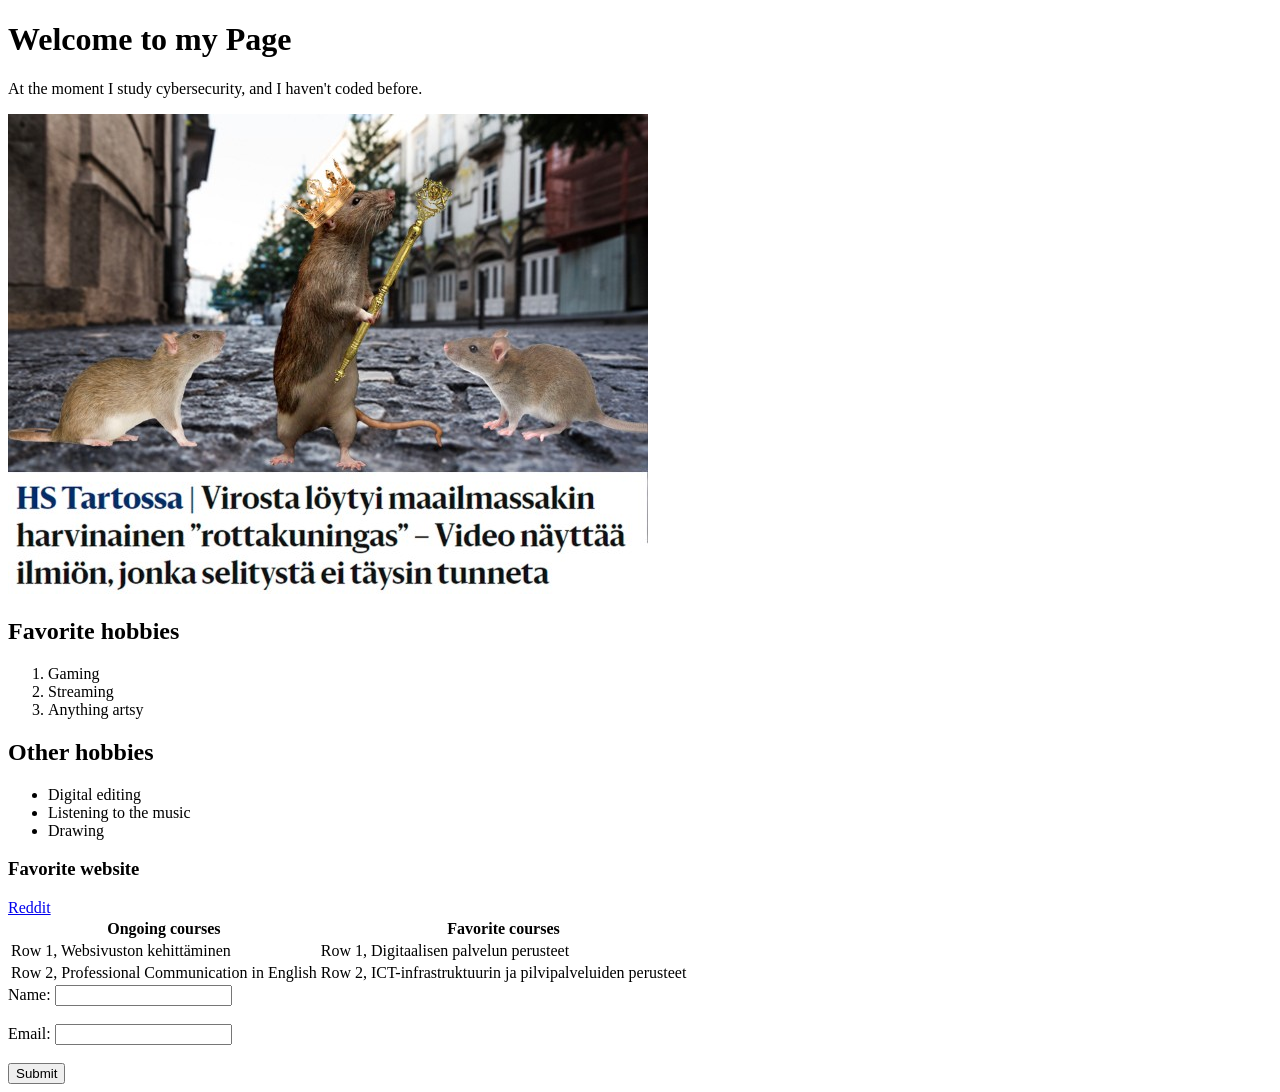
==== WS01/index.html @ 9dfabbee "Toinen yritys" ====
<!DOCTYPE html>
    <html lang="en">
    <head>
        <title>Sara's first website</title>
    </head>
    <body>
        <h1>Welcome to my Page</h1>
        <p>At the moment I study cybersecurity, and I haven't coded before.</p>
        <img src="rotta kuningas  meme.JPG" alt="rotta kuningas meme">
    <h2>Favorite hobbies</h2>
    <ol>
        <li>Gaming</li>
        <li>Streaming</li>
        <li>Anything artsy</li>
    </ol>
    
    <h2>Other hobbies</h2>
    <ul>
        <li>Digital editing</li>
        <li>Listening to the music</li>
        <li>Drawing</li>
    </ul>
    <h3>Favorite website</h3>
    <a href="https://www.reddit.com/">Reddit</a>
    <table>
    <tr>
        <th>Ongoing courses</th>
        <th>Favorite courses</th>
    </tr>
    <tr>
        <td>Row 1, Websivuston kehittäminen</td>
        <td>Row 1, Digitaalisen palvelun perusteet</td>
    </tr>
    <tr>
        <td>Row 2, Professional Communication in English</td>
        <td>Row 2, ICT-infrastruktuurin ja pilvipalveluiden perusteet</td>
    </tr>
    </table>
    <form>
    <label for="name">Name:</label>
    <input type="text" id="name" name="name"><br><br>
    <label for="email">Email:</label>
    <input type="email" id="email" name="email"><br><br>
    <input type="submit" value="Submit">
    </form>
</body>
    </html>
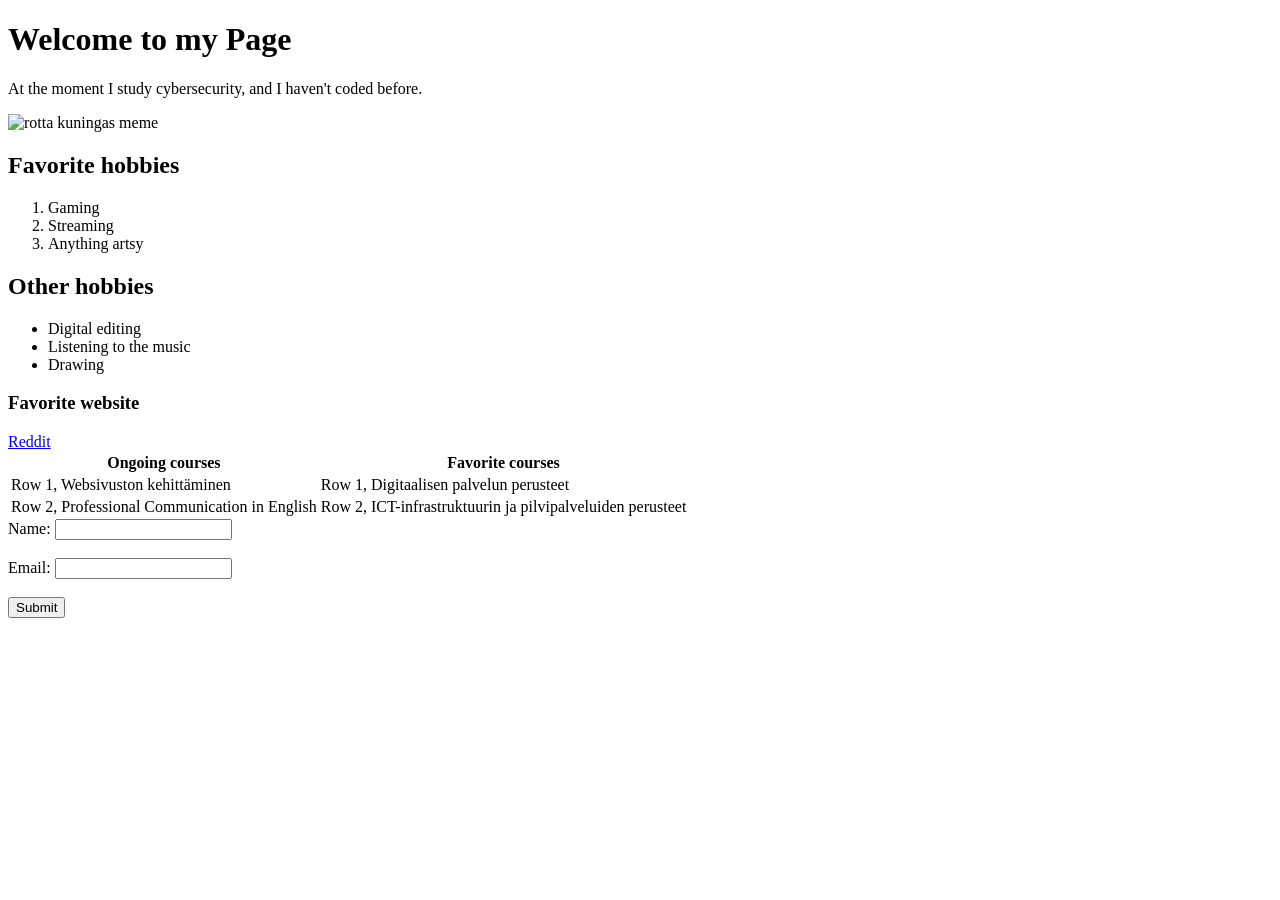
==== commit 962ea4dd: "WS03 tehtävän tehtävät" ====
--- a/WS01/index.html
+++ b/WS01/index.html
@@ -6,7 +6,7 @@
     <body>
         <h1>Welcome to my Page</h1>
         <p>At the moment I study cybersecurity, and I haven't coded before.</p>
-        <img src="rotta kuningas  meme.JPG" alt="rotta kuningas meme">
+        <img src="C:\Users\Sara\Downloads\git workshops harjoitukset\VS code\WS01\rotta_kuningas_meme.jpg.JPG" alt="rotta kuningas meme">
     <h2>Favorite hobbies</h2>
     <ol>
         <li>Gaming</li>
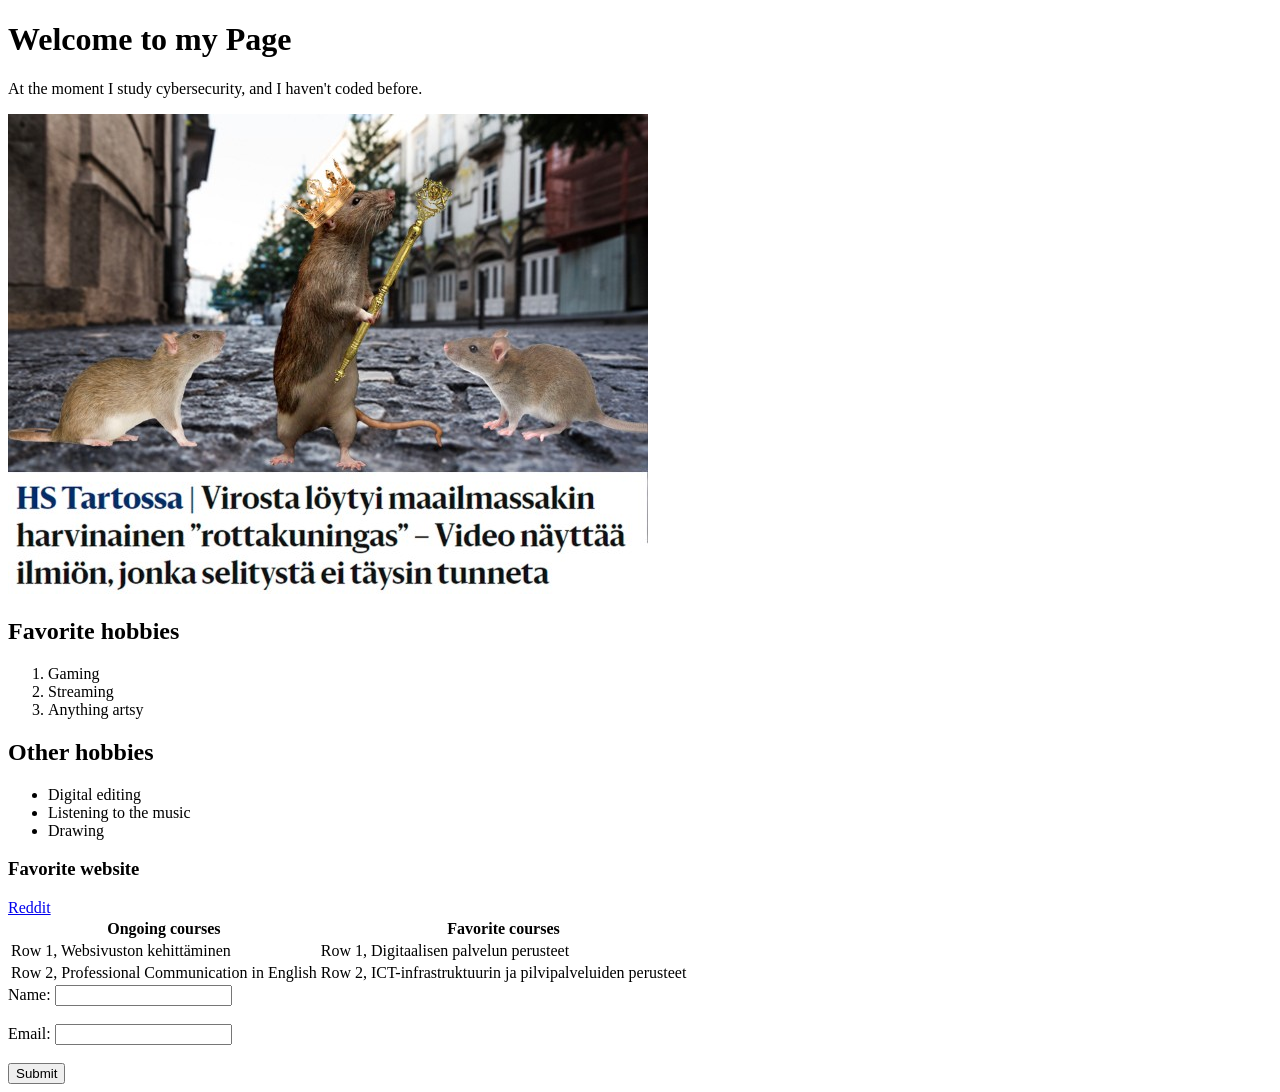
==== commit 3693c60f: "Tiedostojen järjestelyä ja nimien muuttamisia" ====
--- a/WS01/index.html
+++ b/WS01/index.html
@@ -6,7 +6,7 @@
     <body>
         <h1>Welcome to my Page</h1>
         <p>At the moment I study cybersecurity, and I haven't coded before.</p>
-        <img src="C:\Users\Sara\Downloads\git workshops harjoitukset\VS code\WS01\rotta_kuningas_meme.jpg.JPG" alt="rotta kuningas meme">
+        <img src="kuvat/rotta_kuningas_meme.jpg">
     <h2>Favorite hobbies</h2>
     <ol>
         <li>Gaming</li>
